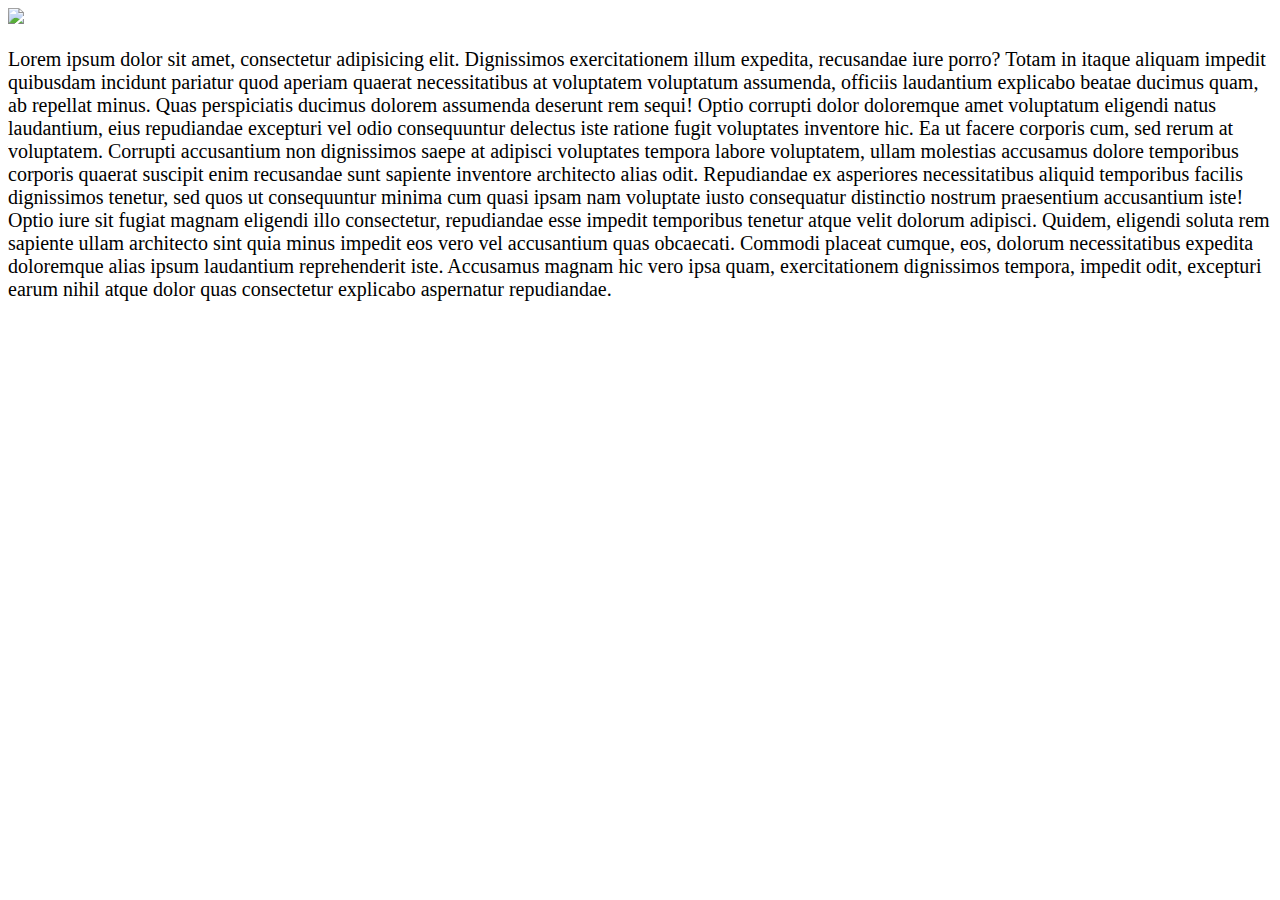
==== index.html @ 5faff7fe "Completed viewport and fluid widths" ====
<!DOCTYPE html>
<html lang="en">
<head>
    <meta charset="UTF-8">
    <meta http-equiv="X-UA-Compatible" content="IE=edge">
    
    <!-- Remove the meta tag below to see the difference in how width of screen is calculated and how content is scaled -->
    <meta name="viewport" content="width=device-width, initial-scale=1.0">

    <title>Demo without viewport</title>

    <style>
        p {
            font-size: 20px;
        }

    </style>
</head>
<body>
    <img src="https://images.unsplash.com/photo-1623665038131-5c5d434b8bcf?ixid=MnwxMjA3fDB8MHxwaG90by1wYWdlfHx8fGVufDB8fHx8&ixlib=rb-1.2.1&auto=format&fit=crop&w=500&q=200">
    <p>Lorem ipsum dolor sit amet, consectetur adipisicing elit. Dignissimos exercitationem illum expedita, recusandae iure porro? Totam in itaque aliquam impedit quibusdam incidunt pariatur quod aperiam quaerat necessitatibus at voluptatem voluptatum assumenda, officiis laudantium explicabo beatae ducimus quam, ab repellat minus. Quas perspiciatis ducimus dolorem assumenda deserunt rem sequi! Optio corrupti dolor doloremque amet voluptatum eligendi natus laudantium, eius repudiandae excepturi vel odio consequuntur delectus iste ratione fugit voluptates inventore hic. Ea ut facere corporis cum, sed rerum at voluptatem. Corrupti accusantium non dignissimos saepe at adipisci voluptates tempora labore voluptatem, ullam molestias accusamus dolore temporibus corporis quaerat suscipit enim recusandae sunt sapiente inventore architecto alias odit. Repudiandae ex asperiores necessitatibus aliquid temporibus facilis dignissimos tenetur, sed quos ut consequuntur minima cum quasi ipsam nam voluptate iusto consequatur distinctio nostrum praesentium accusantium iste! Optio iure sit fugiat magnam eligendi illo consectetur, repudiandae esse impedit temporibus tenetur atque velit dolorum adipisci. Quidem, eligendi soluta rem sapiente ullam architecto sint quia minus impedit eos vero vel accusantium quas obcaecati. Commodi placeat cumque, eos, dolorum necessitatibus expedita doloremque alias ipsum laudantium reprehenderit iste. Accusamus magnam hic vero ipsa quam, exercitationem dignissimos tempora, impedit odit, excepturi earum nihil atque dolor quas consectetur explicabo aspernatur repudiandae.</p>
</body>
</html>
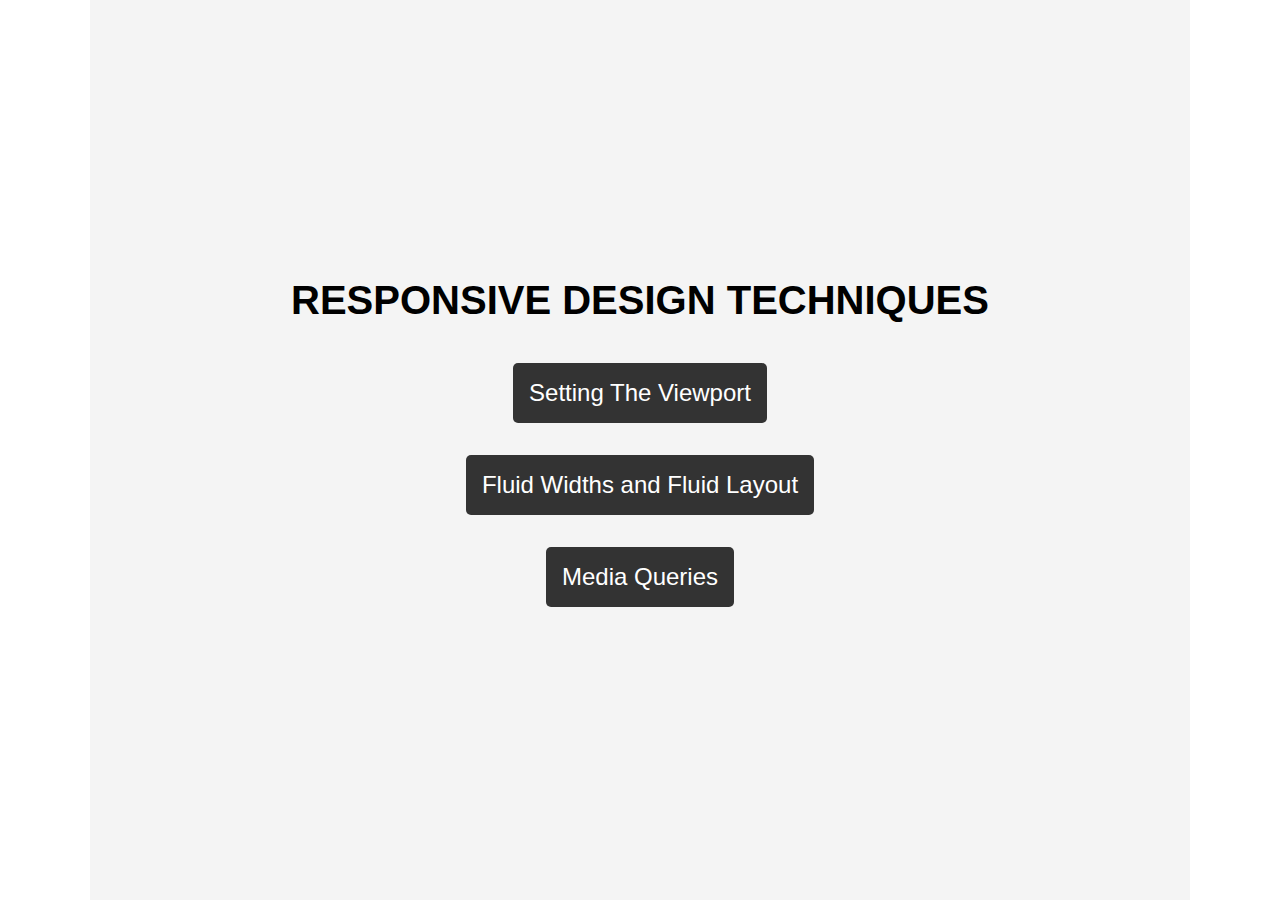
==== commit ec3c7f29: "Completed the responsive design techniques" ====
--- a/index.html
+++ b/index.html
@@ -1,23 +1,74 @@
 <!DOCTYPE html>
 <html lang="en">
-<head>
-    <meta charset="UTF-8">
-    <meta http-equiv="X-UA-Compatible" content="IE=edge">
-    
-    <!-- Remove the meta tag below to see the difference in how width of screen is calculated and how content is scaled -->
-    <meta name="viewport" content="width=device-width, initial-scale=1.0">
+    <head>
+        <meta charset="UTF-8">
+        <meta http-equiv="X-UA-Compatible" content="IE=edge">
+        <meta name="viewport" content="width=device-width, initial-scale=1.0">
+        <title>Responsive Design</title>
 
-    <title>Demo without viewport</title>
+        <style>
+            * {
+                padding: 0;
+                margin: 0;
+                box-sizing: border-box;
+            }
 
-    <style>
-        p {
-            font-size: 20px;
-        }
+            body {
+                font-family: Arial, Helvetica, sans-serif;
+            }
 
-    </style>
-</head>
-<body>
-    <img src="https://images.unsplash.com/photo-1623665038131-5c5d434b8bcf?ixid=MnwxMjA3fDB8MHxwaG90by1wYWdlfHx8fGVufDB8fHx8&ixlib=rb-1.2.1&auto=format&fit=crop&w=500&q=200">
-    <p>Lorem ipsum dolor sit amet, consectetur adipisicing elit. Dignissimos exercitationem illum expedita, recusandae iure porro? Totam in itaque aliquam impedit quibusdam incidunt pariatur quod aperiam quaerat necessitatibus at voluptatem voluptatum assumenda, officiis laudantium explicabo beatae ducimus quam, ab repellat minus. Quas perspiciatis ducimus dolorem assumenda deserunt rem sequi! Optio corrupti dolor doloremque amet voluptatum eligendi natus laudantium, eius repudiandae excepturi vel odio consequuntur delectus iste ratione fugit voluptates inventore hic. Ea ut facere corporis cum, sed rerum at voluptatem. Corrupti accusantium non dignissimos saepe at adipisci voluptates tempora labore voluptatem, ullam molestias accusamus dolore temporibus corporis quaerat suscipit enim recusandae sunt sapiente inventore architecto alias odit. Repudiandae ex asperiores necessitatibus aliquid temporibus facilis dignissimos tenetur, sed quos ut consequuntur minima cum quasi ipsam nam voluptate iusto consequatur distinctio nostrum praesentium accusantium iste! Optio iure sit fugiat magnam eligendi illo consectetur, repudiandae esse impedit temporibus tenetur atque velit dolorum adipisci. Quidem, eligendi soluta rem sapiente ullam architecto sint quia minus impedit eos vero vel accusantium quas obcaecati. Commodi placeat cumque, eos, dolorum necessitatibus expedita doloremque alias ipsum laudantium reprehenderit iste. Accusamus magnam hic vero ipsa quam, exercitationem dignissimos tempora, impedit odit, excepturi earum nihil atque dolor quas consectetur explicabo aspernatur repudiandae.</p>
-</body>
+            a {
+                text-decoration: none;
+                color: #fff;
+            }
+
+            .container {
+                background: #f4f4f4;
+                max-width: 1100px;
+                margin: auto;
+                text-align: center;
+                height: 100vh;
+                overflow: hidden;
+            }
+
+            .hero-head {
+                margin-bottom: 1.5rem;
+                text-transform: uppercase;
+                font-size: 2.5rem;
+            }
+
+            .flex-container {
+                height: 100%;
+                display: flex;
+                flex-direction: column;
+                justify-content: center;
+                align-items: center;
+            }
+
+            .flex-item {
+                font-size: 1.5rem;
+                margin: 1rem;
+                padding: 1rem;
+                background: #333;
+                color: #fff;
+                border-radius: 5px;
+            }
+        </style>
+    </head>
+    <body>
+        <div class="container">
+            <div class="flex-container">
+                <h1 class="hero-head">Responsive Design Techniques</h1>
+                <div class="flex-item">
+                    <a href="Viewport.html" id="viewport">Setting The Viewport</a>
+                </div>
+                <div class="flex-item">
+                    <a href="fluidWidths.html" id="fluid-width">Fluid Widths and Fluid Layout</a>
+                </div>
+                <div class="flex-item">
+                    <a href="mediaQueries.html" id="media-queries">Media Queries</a>
+                </div>
+            </div>
+        </div>
+    </body>
 </html>